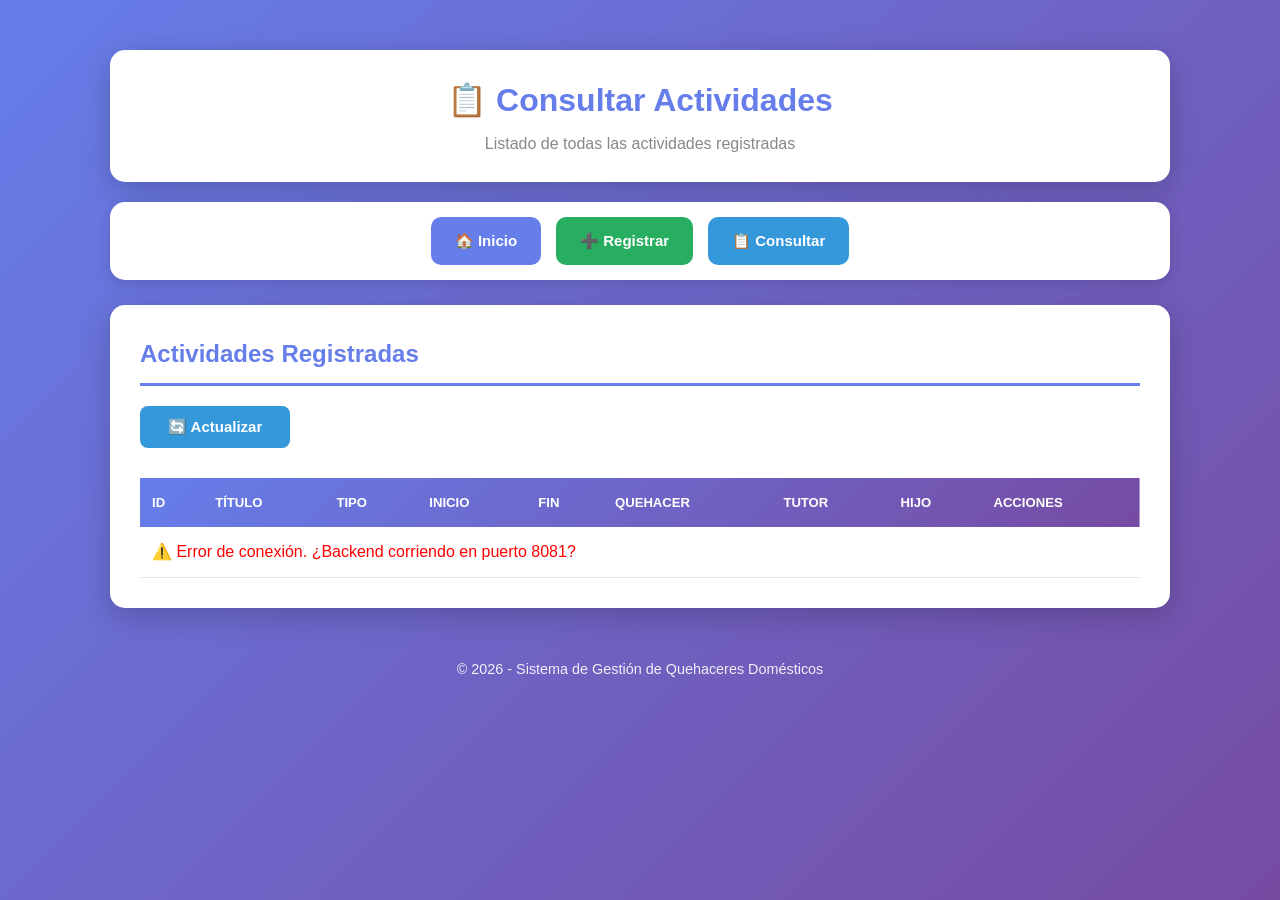
==== public_html/consultar.html @ 618e15cd "feat: frontend completo con conexion al backend" ====
<!DOCTYPE html>
<html lang="es">
<head>
    <meta charset="UTF-8">
    <meta name="viewport" content="width=device-width, initial-scale=1.0">
    <title>Consultar Actividades</title>
    <link rel="stylesheet" href="css/estilos.css">
</head>
<body onload="cargarActividades()">
    <div class="container">
        <header>
            <h1>📋 Consultar Actividades</h1>
            <p>Listado de todas las actividades registradas</p>
        </header>

        <nav class="navbar">
            <a href="index.html" class="nav-home">🏠 Inicio</a>
            <a href="registrar.html" class="nav-registrar">➕ Registrar</a>
            <a href="consultar.html" class="nav-consultar">📋 Consultar</a>
        </nav>

        <main>
            <h2>Actividades Registradas</h2>
            <button onclick="cargarActividades()" class="btn btn-info" style="margin-bottom:15px;">🔄 Actualizar</button>
            <div id="mensaje-vacio" class="mensaje mensaje-info" style="display:none;">No hay actividades. ¡Crea una!</div>
            <div class="table-container">
                <table>
                    <thead>
                        <tr>
                            <th>ID</th><th>Título</th><th>Tipo</th>
                            <th>Inicio</th><th>Fin</th>
                            <th>Quehacer</th><th>Tutor</th><th>Hijo</th><th>Acciones</th>
                        </tr>
                    </thead>
                    <tbody id="tabla-body">
                        <tr><td colspan="9" style="text-align:center;">Cargando...</td></tr>
                    </tbody>
                </table>
            </div>
        </main>
        <footer><p>&copy; 2026 - Sistema de Gestión de Quehaceres Domésticos</p></footer>
    </div>
    <script src="js/app.js"></script>
</body>
</html>
---- public_html/css/estilos.css ----
*{
    margin:0;
    padding:0;
    box-sizing:border-box
}
body{
    font-family:'Segoe UI',Tahoma,Geneva,Verdana,sans-serif;
    background:linear-gradient(135deg,#667eea 0%,#764ba2 100%);
    min-height:100vh;
    color:#333;
    line-height:1.6
}
.container{
    max-width:1100px;
    margin:0 auto;
    padding:20px
}
header{
    background:white;
    padding:25px 30px;
    margin-top:30px;
    border-radius:15px;
    box-shadow:0 8px 30px rgba(0,0,0,0.2);
    text-align:center
}
header h1{
    color:#667eea;
    font-size:2em;
    margin-bottom:5px
}
header p{
    color:#888
}
.navbar{
    background:white;
    margin-top:20px;
    padding:15px 30px;
    border-radius:15px;
    box-shadow:0 4px 15px rgba(0,0,0,0.15);
    display:flex;
    justify-content:center;
    flex-wrap:wrap;
    gap:15px
}
.navbar a{
    text-decoration:none;
    padding:12px 24px;
    border-radius:10px;
    font-weight:600;
    font-size:15px;
    transition:all 0.3s ease
}
.nav-home{
    background:#667eea;
    color:white
}
.nav-home:hover{
    background:#5a6fd6;
    transform:translateY(-3px)
}
.nav-registrar{
    background:#27ae60;
    color:white
}
.nav-registrar:hover{
    background:#219a52;
    transform:translateY(-3px)
}
.nav-consultar{
    background:#3498db;
    color:white
}
.nav-consultar:hover{
    background:#2980b9;
    transform:translateY(-3px)
}
.nav-modificar{
    background:#f39c12;
    color:white
}
.nav-modificar:hover{
    background:#e67e22;
    transform:translateY(-3px)
}
.nav-eliminar{
    background:#e74c3c;
    color:white
}
.nav-eliminar:hover{
    background:#c0392b;
    transform:translateY(-3px)
}
main{
    background:white;
    margin-top:25px;
    padding:30px;
    border-radius:15px;
    box-shadow:0 8px 30px rgba(0,0,0,0.2);
    margin-bottom:30px
}
main h2{
    color:#667eea;
    margin-bottom:20px;
    padding-bottom:10px;
    border-bottom:3px solid #667eea
}
.cards{
    display:grid;
    grid-template-columns:repeat(auto-fit,minmax(230px,1fr));
    gap:20px;
    margin-top:25px
}
.card{
    background:linear-gradient(135deg,#f5f7fa,#e8ecf1);
    padding:25px;
    border-radius:12px;
    text-align:center;
    transition:transform 0.3s ease;
    border-left:4px solid #667eea
}
.card:hover{
    transform:translateY(-5px)
}
.card .icon{
    font-size:3em;
    margin-bottom:10px
}
.card h3{
    color:#667eea;
    margin-bottom:8px
}
.card p{
    color:#666;
    font-size:0.95em
}
.form-card{
    background:#f9fafb;
    padding:25px;
    border-radius:12px;
    border:1px solid #e0e0e0
}
.form-group{
    margin-bottom:18px
}
.form-group label{
    display:block;
    font-weight:700;
    margin-bottom:6px;
    color:#555
}
.form-group input,.form-group textarea,.form-group select{
    width:100%;
    padding:12px 16px;
    border:2px solid #e0e0e0;
    border-radius:8px;
    font-size:15px;
    font-family:inherit;
    transition:border-color 0.3s ease
}
.form-group input:focus,.form-group textarea:focus,.form-group select:focus{
    outline:none;
    border-color:#667eea;
    box-shadow:0 0 0 3px rgba(102,126,234,0.15)
}
.form-row{
    display:flex;
    gap:20px;
    flex-wrap:wrap
}
.form-row .form-group{
    flex:1;
    min-width:180px
}
.btn-group{
    display:flex;
    gap:12px;
    margin-top:25px;
    flex-wrap:wrap
}
.btn{
    padding:12px 28px;
    border:none;
    border-radius:8px;
    cursor:pointer;
    font-size:15px;
    font-weight:600;
    text-decoration:none;
    transition:all 0.3s ease;
    display:inline-block
}
.btn:hover{
    transform:translateY(-2px)
}
.btn-primary{
    background:#667eea;
    color:white
}
.btn-primary:hover{
    background:#5a6fd6
}
.btn-success{
    background:#27ae60;
    color:white
}
.btn-success:hover{
    background:#219a52
}
.btn-danger{
    background:#e74c3c;
    color:white
}
.btn-danger:hover{
    background:#c0392b
}
.btn-warning{
    background:#f39c12;
    color:white
}
.btn-warning:hover{
    background:#e67e22
}
.btn-info{
    background:#3498db;
    color:white
}
.btn-info:hover{
    background:#2980b9
}
.btn-secondary{
    background:#95a5a6;
    color:white
}
.btn-secondary:hover{
    background:#7f8c8d
}
.table-container{
    overflow-x:auto
}
table{
    width:100%;
    border-collapse:collapse;
    margin-top:15px
}
thead{
    background:linear-gradient(135deg,#667eea,#764ba2);
    color:white
}
th{
    padding:14px 12px;
    text-align:left;
    font-weight:700;
    text-transform:uppercase;
    font-size:0.82em
}
td{
    padding:12px;
    border-bottom:1px solid #e8e8e8
}
tbody tr:hover{
    background-color:#f8f9ff
}
.badge{
    display:inline-block;
    padding:5px 12px;
    border-radius:20px;
    font-size:0.85em;
    font-weight:600
}
.badge-fisica{
    background:#ffeaa7;
    color:#d68910
}
.badge-acompanamiento{
    background:#dfe6e9;
    color:#636e72
}
.badge-supervision{
    background:#fab1a0;
    color:#d63031
}
.badge-creativa{
    background:#55efc4;
    color:#00b894
}
.mensaje{
    padding:15px 20px;
    border-radius:8px;
    margin-bottom:20px;
    font-weight:500;
    display:none
}
.mensaje-exito{
    background:#d4edda;
    color:#155724;
    border-left:4px solid #28a745;
    display:block
}
.mensaje-error{
    background:#f8d7da;
    color:#721c24;
    border-left:4px solid #dc3545;
    display:block
}
.mensaje-info{
    background:#d1ecf1;
    color:#0c5460;
    border-left:4px solid #17a2b8;
    display:block
}
.confirm-box{
    text-align:center;
    padding:30px;
    background:#fff9e6;
    border-radius:12px;
    border:2px solid #f39c12
}
.confirm-box .warning-icon{
    font-size:4em;
    margin-bottom:15px
}
.confirm-box h3{
    color:#e67e22;
    margin-bottom:10px
}
footer{
    text-align:center;
    color:white;
    padding:20px;
    opacity:0.9;
    font-size:0.9em
}
@media(max-width:768px){
    header h1{
        font-size:1.5em
    }
    .navbar{
        flex-direction:column;
        align-items:stretch
    }
    .navbar a{
        text-align:center
    }
    .cards{
        grid-template-columns:1fr
    }
    .form-row{
        flex-direction:column;
        gap:0
    }
}
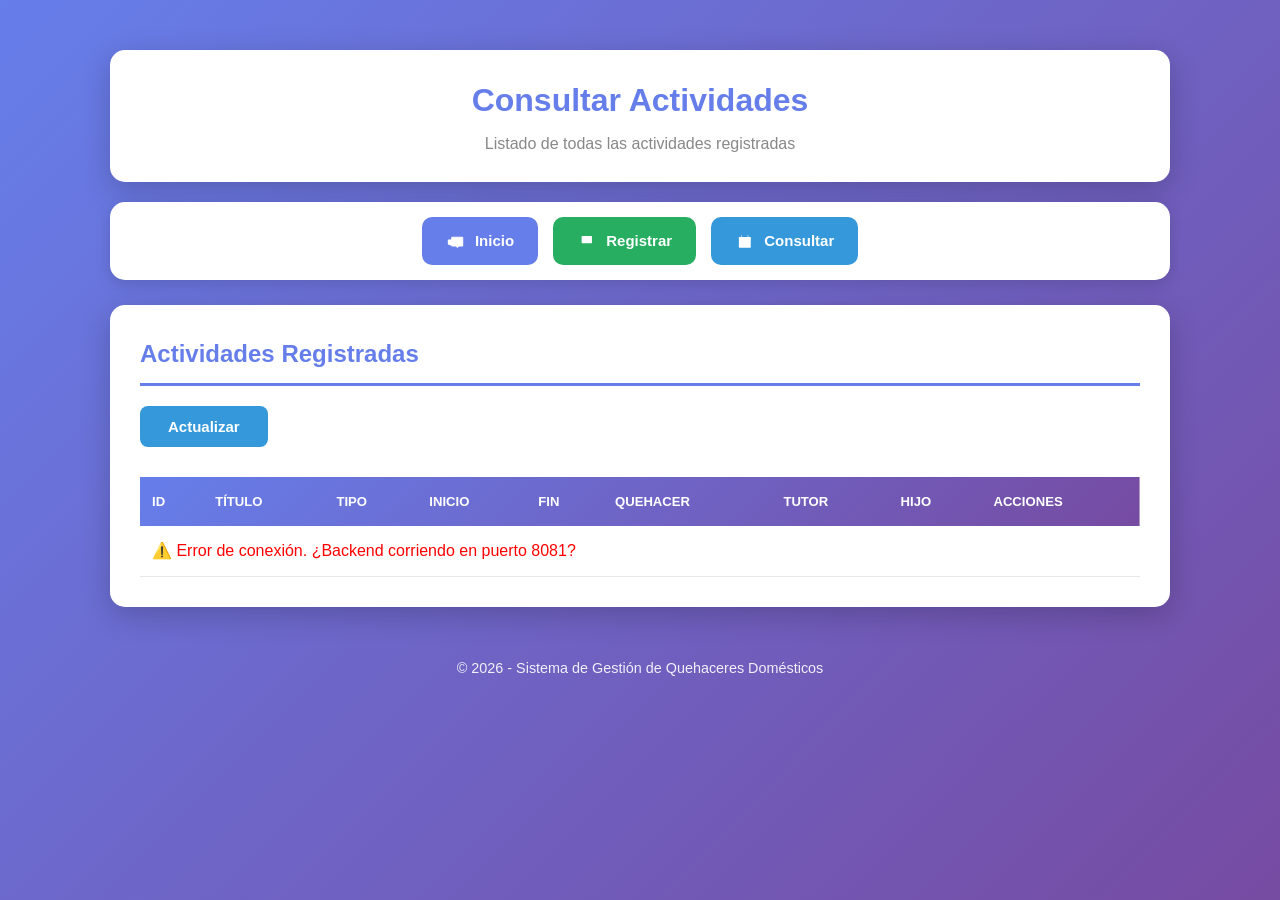
==== commit 8ab13e3e: "Update consultar.html" ====
--- a/public_html/consultar.html
+++ b/public_html/consultar.html
@@ -9,19 +9,34 @@
 <body onload="cargarActividades()">
     <div class="container">
         <header>
-            <h1>📋 Consultar Actividades</h1>
+            <h1>Consultar Actividades</h1>
             <p>Listado de todas las actividades registradas</p>
         </header>
 
         <nav class="navbar">
-            <a href="index.html" class="nav-home">🏠 Inicio</a>
-            <a href="registrar.html" class="nav-registrar">➕ Registrar</a>
-            <a href="consultar.html" class="nav-consultar">📋 Consultar</a>
+            <a href="index.html" class="nav-home">
+                <svg width="20" height="20" viewBox="0 0 1024 1024" style="vertical-align:middle;margin-right:5px;" xmlns="http://www.w3.org/2000/svg">
+                    <path d="M118.9 388.7h328.6c14.3 0 25.9 11.6 25.9 25.9v208.7c0 14.3-11.6 25.9-25.9 25.9H275.6l-52.1 50.1-54.1-50.1h-50.5c-14.3 0-25.9-11.6-25.9-25.9V414.6c0-14.3 11.6-25.9 25.9-25.9z" fill="#FFFFFF"/><path d="M321.6 267.9h508.9c14.3 0 25.9 11.6 25.9 25.9v399c0 14.3-11.6 25.9-25.9 25.9h-177L584 785.5l-72.2-66.8H321.5c-14.3 0-25.9-11.6-25.9-25.9v-399c0.1-14.3 11.7-25.9 26-25.9z" fill="#FFFFFF"/><path d="M584.4 821.1l-82.6-76.5H321.6c-28.5 0-51.8-23.2-51.8-51.8v-399c0-28.5 23.2-51.8 51.8-51.8h508.9c28.5 0 51.8 23.2 51.8 51.8v399c0 28.5-23.2 51.8-51.8 51.8H663.9l-79.5 76.5zM321.6 293.8v399H522l61.7 57.1 59.4-57.1h187.4v-399H321.6z" fill="#FFFFFF"/>
+                </svg>
+                Inicio
+            </a>
+            <a href="registrar.html" class="nav-registrar">
+                <svg width="20" height="20" viewBox="0 0 1024 1024" style="vertical-align:middle;margin-right:5px;" xmlns="http://www.w3.org/2000/svg">
+                    <path d="M259.6 210.5h483.8c12.1 0 22 9.8 22 22v318.9c0 12.1-9.8 22-22 22H259.6c-12.1 0-22-9.8-22-22v-319c0-12.1 9.9-21.9 22-21.9z" fill="#FFFFFF"/><path d="M351.1 276.4h300.8c26.3 0 47.5 21.3 47.5 47.5v146.8c0 26.3-21.3 47.5-47.5 47.5H351.1c-26.3 0-47.5-21.3-47.5-47.5V324c0-26.3 21.3-47.6 47.5-47.6z" fill="#FFFFFF"/>
+                </svg>
+                Registrar
+            </a>
+            <a href="consultar.html" class="nav-consultar">
+                <svg width="20" height="20" viewBox="0 0 1024 1024" style="vertical-align:middle;margin-right:5px;" xmlns="http://www.w3.org/2000/svg">
+                    <path d="M224.3 251.4h556.2c14.3 0 25.9 11.6 25.9 25.9v501.8c0 14.3-11.6 25.9-25.9 25.9H224.3c-14.3 0-25.9-11.6-25.9-25.9V277.3c0-14.3 11.6-25.9 25.9-25.9z" fill="#FFFFFF"/><path d="M224.3 277h568.5v152.1H224.3z" fill="#FFFFFF"/><path d="M495.6 638.8l101-101c11.8-11.8 30.9-11.8 42.7 0l0.1 0.1c11.8 11.8 11.8 30.9 0 42.7L518.7 701.2c-6.3 6.3-14.8 9.3-23.1 8.8-8.3 0.5-16.7-2.5-23.1-8.8l-76-76c-11.8-11.8-11.8-30.9 0-42.7l0.1-0.1c11.8-11.8 30.9-11.8 42.7 0l56.3 56.4z" fill="#FFFFFF"/><path d="M327.7 166.8c14.3 0 25.9 11.6 25.9 25.9v38.8h-51.7v-38.8c0-14.4 11.6-25.9 25.8-25.9zM664.1 166.8c14.3 0 25.9 11.6 25.9 25.9v38.8h-51.7v-38.8c-0.1-14.4 11.5-25.9 25.8-25.9z" fill="#FFFFFF"/>
+                </svg>
+                Consultar
+            </a>
         </nav>
 
         <main>
             <h2>Actividades Registradas</h2>
-            <button onclick="cargarActividades()" class="btn btn-info" style="margin-bottom:15px;">🔄 Actualizar</button>
+            <button onclick="cargarActividades()" class="btn btn-info" style="margin-bottom:15px;">Actualizar</button>
             <div id="mensaje-vacio" class="mensaje mensaje-info" style="display:none;">No hay actividades. ¡Crea una!</div>
             <div class="table-container">
                 <table>
@@ -42,4 +57,4 @@
     </div>
     <script src="js/app.js"></script>
 </body>
-</html>+</html>
